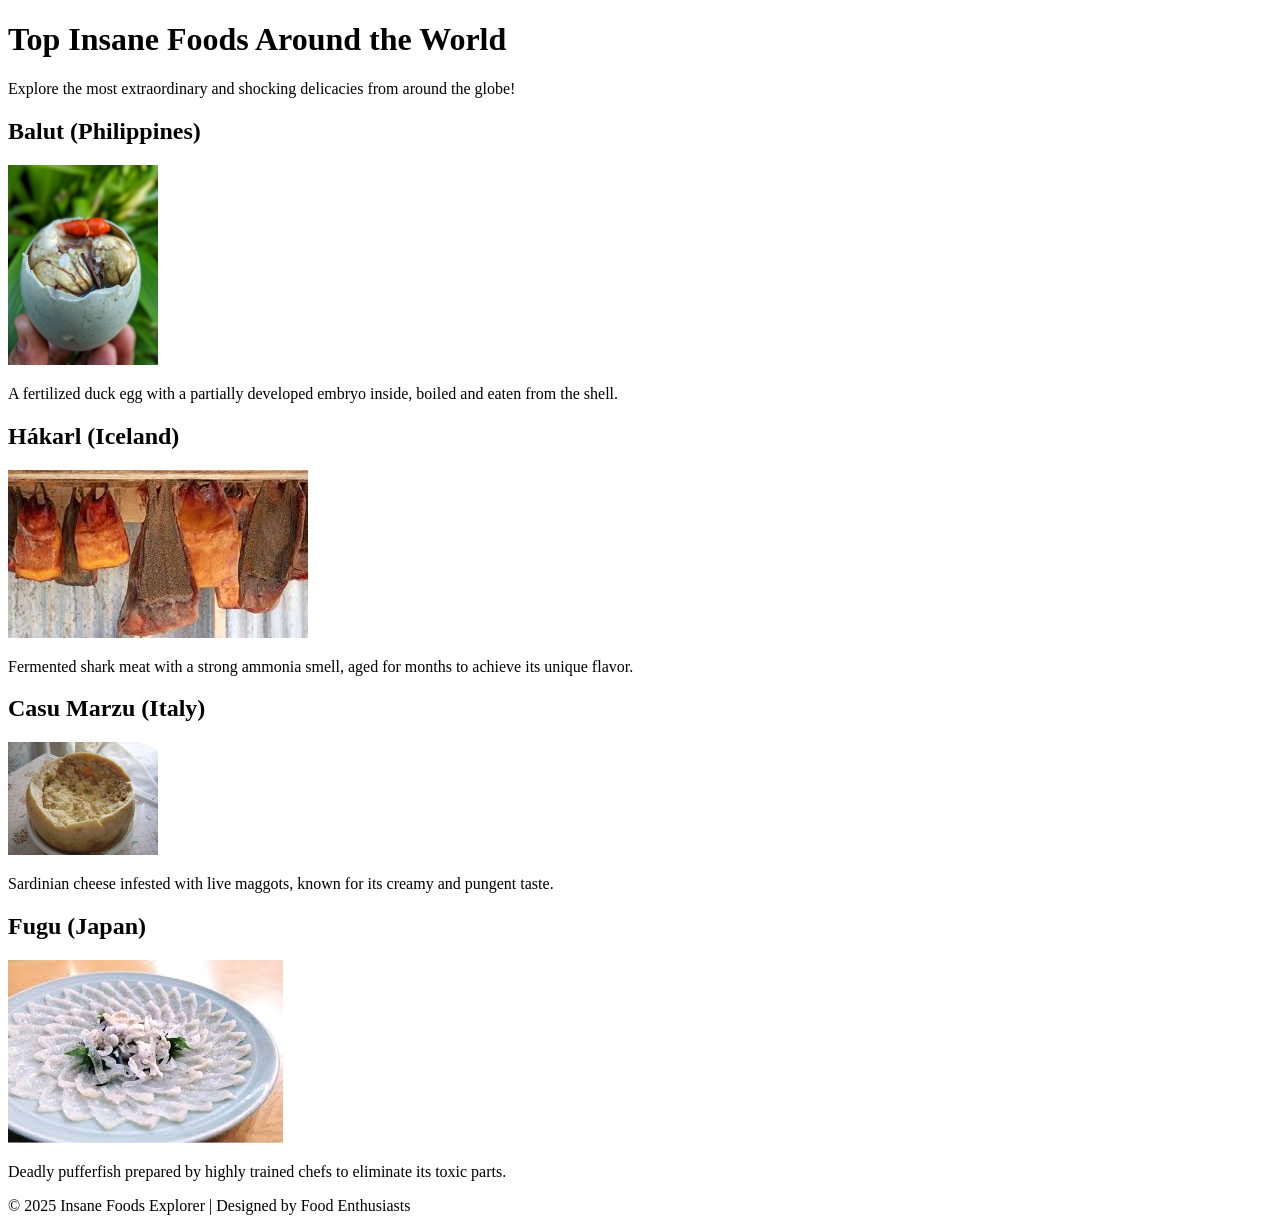
==== Coursera WEBdes/index.html @ dc16e0c3 "initial commit" ====
<!DOCTYPE html>
<html lang="en">

<head>
    <meta charset="UTF-8">
    <meta name="viewport" content="width=device-width, initial-scale=1.0">
    <title>Top Insane Foods Around the World</title>
</head>

<body>
    <header>
        <h1>Top Insane Foods Around the World</h1>
        <p>Explore the most extraordinary and shocking delicacies from around the globe!</p>
    </header>

    <main>
        <section class="food">
            <h2>Balut (Philippines)</h2>
            <img width="150" src="Pinoy_Balut.jpg" alt="Balut" />
            <p>A fertilized duck egg with a partially developed embryo inside, boiled and eaten from the shell.</p>
        </section>

        <section class="food">
            <h2>Hákarl (Iceland)</h2>
            <img src="images (1).jfif" alt="Hákarl" />
            <p>Fermented shark meat with a strong ammonia smell, aged for months to achieve its unique flavor.</p>
        </section>

        <section class="food">
            <h2>Casu Marzu (Italy)</h2>
            <img width="150" src="Casu_Marzu_cheese.jpg" alt="Casu Marzu" />
            <p>Sardinian cheese infested with live maggots, known for its creamy and pungent taste.</p>
        </section>

        <section class="food">
            <h2>Fugu (Japan)</h2>
            <img src="images (2).jfif" alt="Fugu" />
            <p>Deadly pufferfish prepared by highly trained chefs to eliminate its toxic parts.</p>
        </section>


    </main>

    <footer>
        <p>&copy; 2025 Insane Foods Explorer | Designed by Food Enthusiasts</p>
    </footer>
</body>

</html>
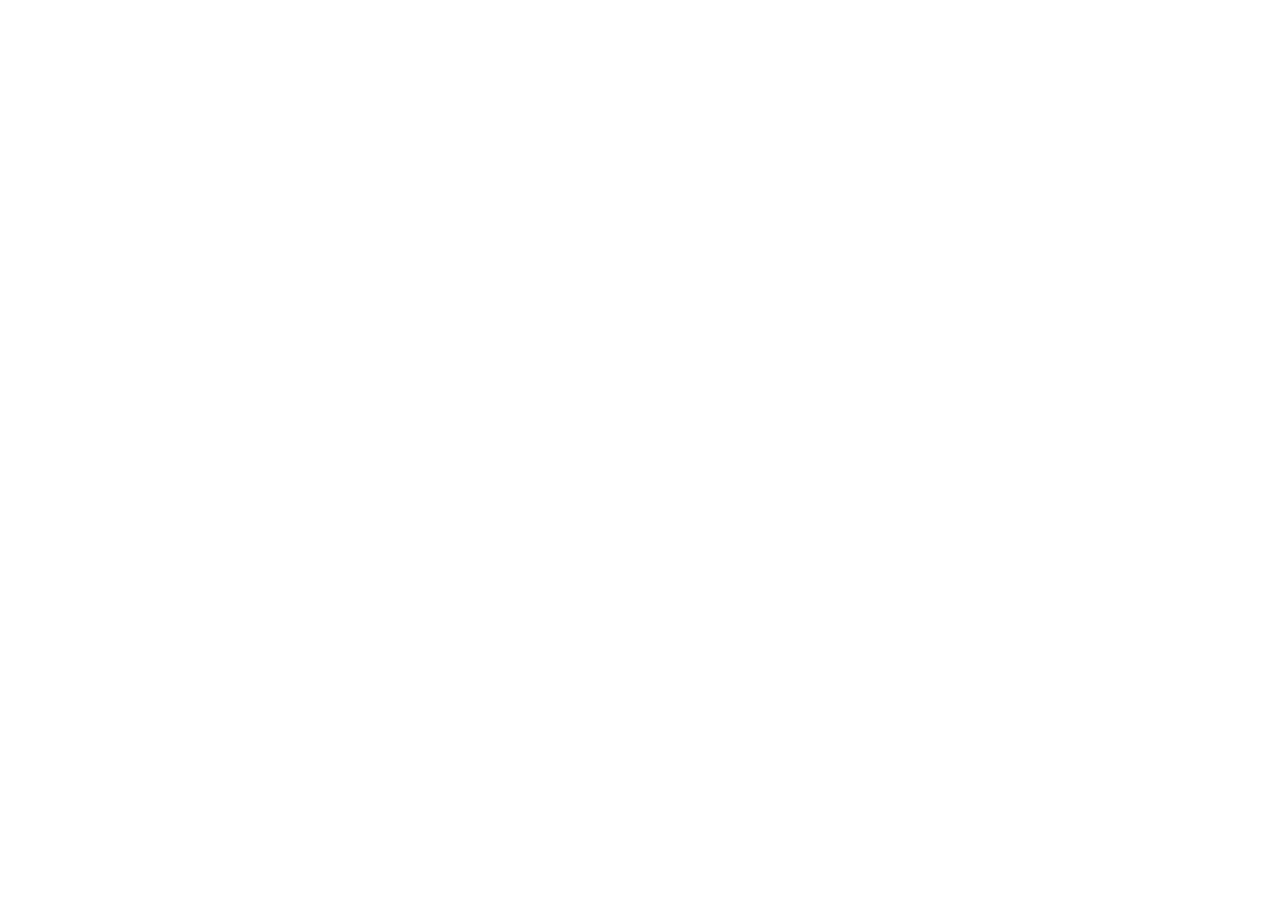
==== commit abbded1e: "newest" ====
--- a/Coursera WEBdes/index.html
+++ b/Coursera WEBdes/index.html
@@ -1,49 +1,11 @@
 <!DOCTYPE html>
 <html lang="en">
-
 <head>
     <meta charset="UTF-8">
     <meta name="viewport" content="width=device-width, initial-scale=1.0">
-    <title>Top Insane Foods Around the World</title>
+    <title>HELLO THERE</title>
 </head>
-
 <body>
-    <header>
-        <h1>Top Insane Foods Around the World</h1>
-        <p>Explore the most extraordinary and shocking delicacies from around the globe!</p>
-    </header>
-
-    <main>
-        <section class="food">
-            <h2>Balut (Philippines)</h2>
-            <img width="150" src="Pinoy_Balut.jpg" alt="Balut" />
-            <p>A fertilized duck egg with a partially developed embryo inside, boiled and eaten from the shell.</p>
-        </section>
-
-        <section class="food">
-            <h2>Hákarl (Iceland)</h2>
-            <img src="images (1).jfif" alt="Hákarl" />
-            <p>Fermented shark meat with a strong ammonia smell, aged for months to achieve its unique flavor.</p>
-        </section>
-
-        <section class="food">
-            <h2>Casu Marzu (Italy)</h2>
-            <img width="150" src="Casu_Marzu_cheese.jpg" alt="Casu Marzu" />
-            <p>Sardinian cheese infested with live maggots, known for its creamy and pungent taste.</p>
-        </section>
-
-        <section class="food">
-            <h2>Fugu (Japan)</h2>
-            <img src="images (2).jfif" alt="Fugu" />
-            <p>Deadly pufferfish prepared by highly trained chefs to eliminate its toxic parts.</p>
-        </section>
-
-
-    </main>
-
-    <footer>
-        <p>&copy; 2025 Insane Foods Explorer | Designed by Food Enthusiasts</p>
-    </footer>
+    
 </body>
-
 </html>
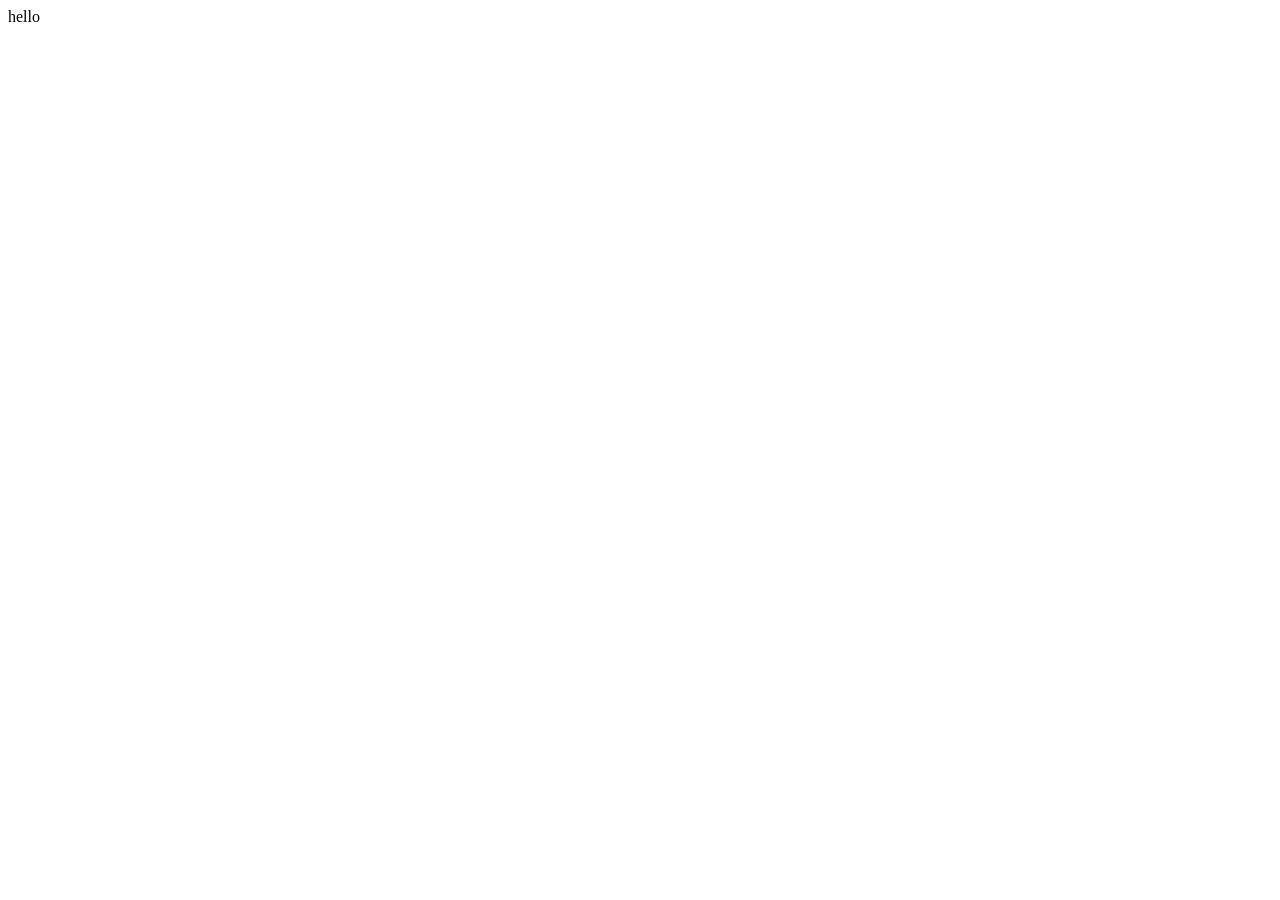
==== commit b9353424: "Update index.html" ====
--- a/Coursera WEBdes/index.html
+++ b/Coursera WEBdes/index.html
@@ -1,11 +1,14 @@
 <!DOCTYPE html>
 <html lang="en">
+
 <head>
     <meta charset="UTF-8">
     <meta name="viewport" content="width=device-width, initial-scale=1.0">
     <title>HELLO THERE</title>
 </head>
+
 <body>
-    
+    hello
 </body>
+
 </html>
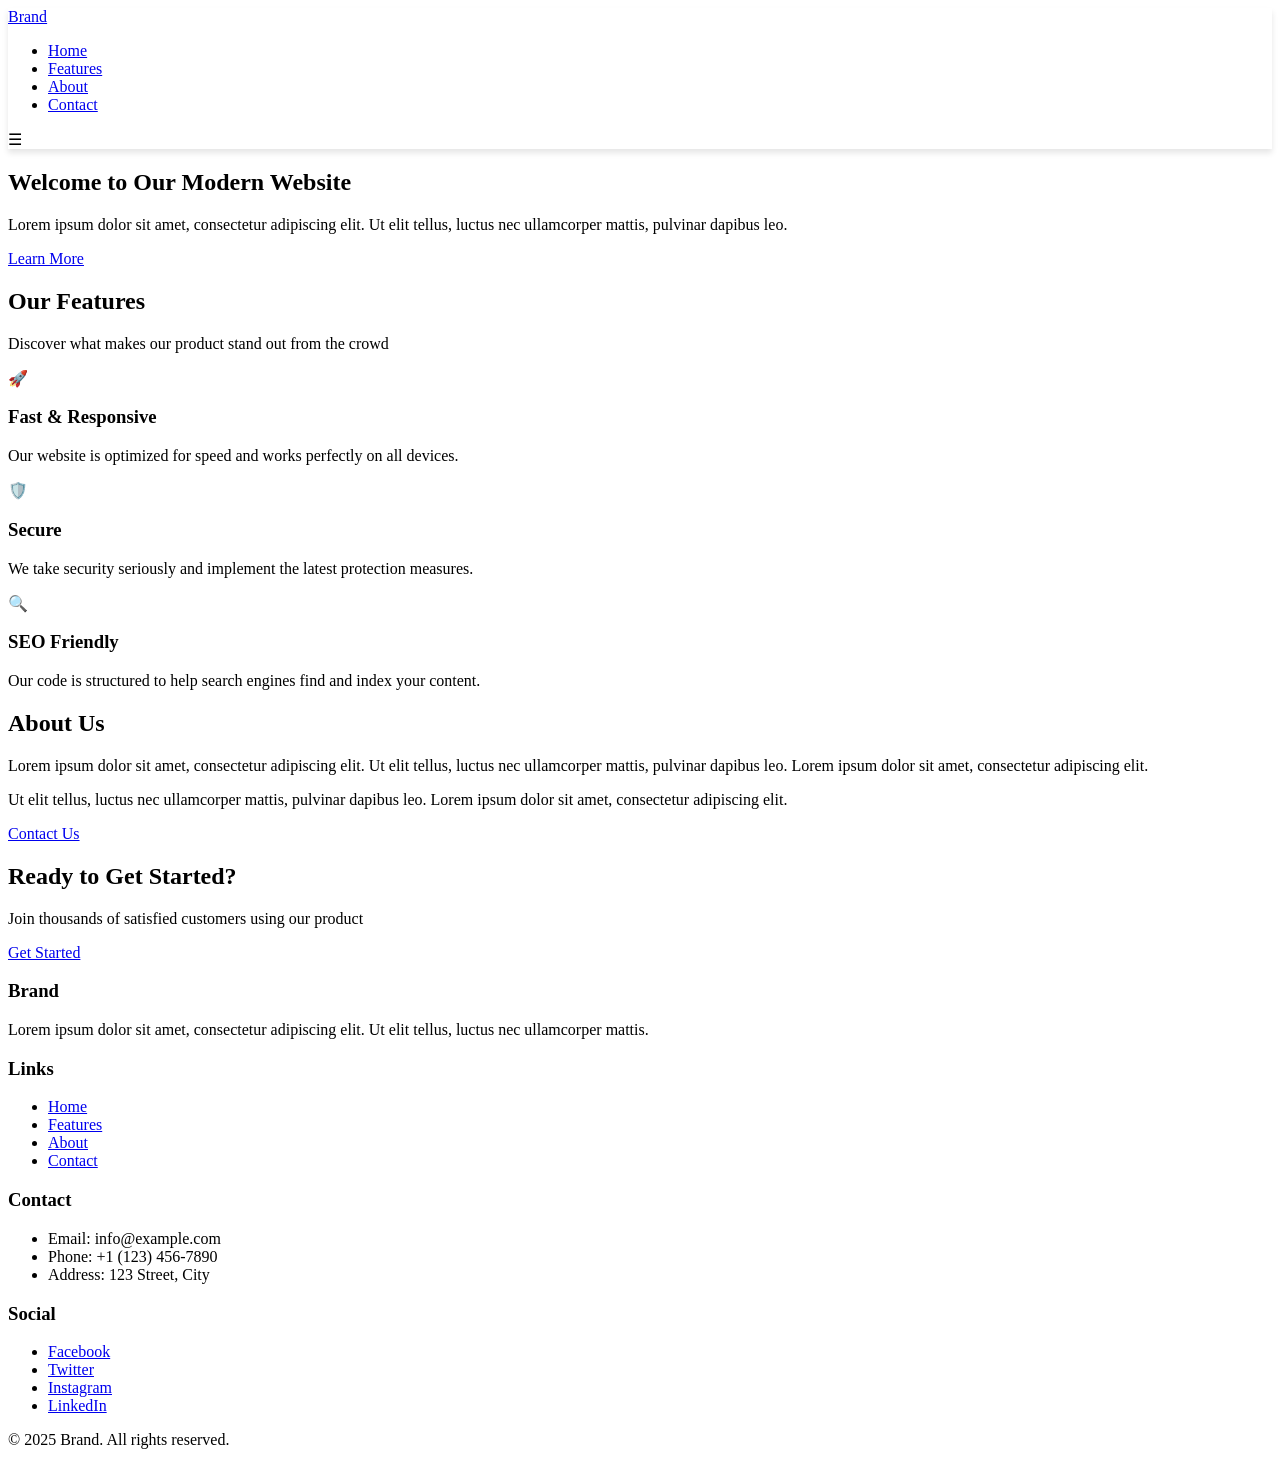
==== commit fca33ac0: "Add files via upload" ====
--- a/Coursera WEBdes/index.html
+++ b/Coursera WEBdes/index.html
@@ -1,14 +1,131 @@
-<!DOCTYPE html>
-<html lang="en">
-
-<head>
-    <meta charset="UTF-8">
-    <meta name="viewport" content="width=device-width, initial-scale=1.0">
-    <title>HELLO THERE</title>
-</head>
-
-<body>
-    hello
-</body>
-
+<!DOCTYPE html>
+<html lang="en">
+<head>
+    <meta charset="UTF-8">
+    <meta name="viewport" content="width=device-width, initial-scale=1.0">
+    <title>Modern Website</title>
+    <link rel="stylesheet" href="styles.css">
+</head>
+<body>
+    <!-- Header -->
+    <header>
+        <div class="container">
+            <nav class="navbar">
+                <a href="#" class="logo">Brand</a>
+                <ul class="nav-links">
+                    <li><a href="#home">Home</a></li>
+                    <li><a href="#features">Features</a></li>
+                    <li><a href="#about">About</a></li>
+                    <li><a href="#contact">Contact</a></li>
+                </ul>
+                <div class="mobile-menu">☰</div>
+            </nav>
+        </div>
+    </header>
+
+    <!-- Hero Section -->
+    <section id="home" class="hero">
+        <div class="container">
+            <div class="hero-content fade-in">
+                <h1>Welcome to Our Modern Website</h1>
+                <p>Lorem ipsum dolor sit amet, consectetur adipiscing elit. Ut elit tellus, luctus nec ullamcorper mattis, pulvinar dapibus leo.</p>
+                <a href="#features" class="btn">Learn More</a>
+            </div>
+        </div>
+    </section>
+
+    <!-- Features Section -->
+    <section id="features" class="features">
+        <div class="container">
+            <div class="section-title fade-in">
+                <h2>Our Features</h2>
+                <p>Discover what makes our product stand out from the crowd</p>
+            </div>
+            <div class="features-grid">
+                <div class="feature-card fade-in">
+                    <div class="feature-icon">🚀</div>
+                    <h3>Fast & Responsive</h3>
+                    <p>Our website is optimized for speed and works perfectly on all devices.</p>
+                </div>
+                <div class="feature-card fade-in">
+                    <div class="feature-icon">🛡️</div>
+                    <h3>Secure</h3>
+                    <p>We take security seriously and implement the latest protection measures.</p>
+                </div>
+                <div class="feature-card fade-in">
+                    <div class="feature-icon">🔍</div>
+                    <h3>SEO Friendly</h3>
+                    <p>Our code is structured to help search engines find and index your content.</p>
+                </div>
+            </div>
+        </div>
+    </section>
+
+    <!-- About Section -->
+    <section id="about" class="about">
+        <div class="container">
+            <div class="about-content">
+                <div class="about-image fade-in"></div>
+                <div class="about-text fade-in">
+                    <h2>About Us</h2>
+                    <p>Lorem ipsum dolor sit amet, consectetur adipiscing elit. Ut elit tellus, luctus nec ullamcorper mattis, pulvinar dapibus leo. Lorem ipsum dolor sit amet, consectetur adipiscing elit.</p>
+                    <p>Ut elit tellus, luctus nec ullamcorper mattis, pulvinar dapibus leo. Lorem ipsum dolor sit amet, consectetur adipiscing elit.</p>
+                    <a href="#contact" class="btn">Contact Us</a>
+                </div>
+            </div>
+        </div>
+    </section>
+
+    <!-- Call to Action -->
+    <section class="cta">
+        <div class="container">
+            <h2 class="fade-in">Ready to Get Started?</h2>
+            <p class="fade-in">Join thousands of satisfied customers using our product</p>
+            <a href="#contact" class="btn fade-in">Get Started</a>
+        </div>
+    </section>
+
+    <!-- Footer -->
+    <footer id="contact">
+        <div class="container">
+            <div class="footer-content">
+                <div class="footer-column">
+                    <h3>Brand</h3>
+                    <p>Lorem ipsum dolor sit amet, consectetur adipiscing elit. Ut elit tellus, luctus nec ullamcorper mattis.</p>
+                </div>
+                <div class="footer-column">
+                    <h3>Links</h3>
+                    <ul class="footer-links">
+                        <li><a href="#home">Home</a></li>
+                        <li><a href="#features">Features</a></li>
+                        <li><a href="#about">About</a></li>
+                        <li><a href="#contact">Contact</a></li>
+                    </ul>
+                </div>
+                <div class="footer-column">
+                    <h3>Contact</h3>
+                    <ul class="footer-links">
+                        <li>Email: info@example.com</li>
+                        <li>Phone: +1 (123) 456-7890</li>
+                        <li>Address: 123 Street, City</li>
+                    </ul>
+                </div>
+                <div class="footer-column">
+                    <h3>Social</h3>
+                    <ul class="footer-links">
+                        <li><a href="#">Facebook</a></li>
+                        <li><a href="#">Twitter</a></li>
+                        <li><a href="#">Instagram</a></li>
+                        <li><a href="#">LinkedIn</a></li>
+                    </ul>
+                </div>
+            </div>
+            <div class="copyright">
+                <p>&copy; 2025 Brand. All rights reserved.</p>
+            </div>
+        </div>
+    </footer>
+
+    <script src="script.js"></script>
+</body>
 </html>
